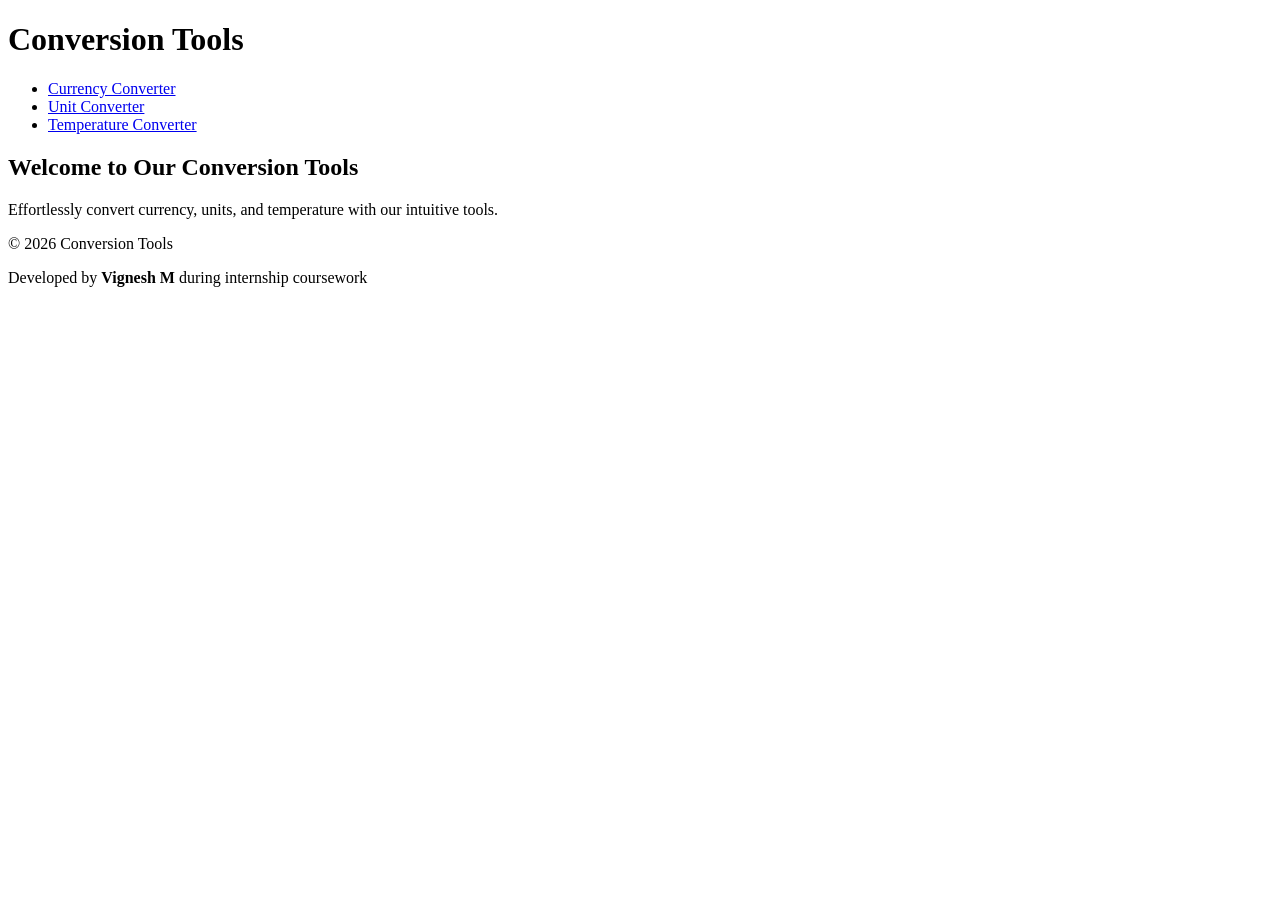
==== index.html @ 39cf265c "index.html" ====
<!DOCTYPE html>
<html lang="en">
<head>
    <meta charset="UTF-8">
    <meta name="viewport" content="width=device-width, initial-scale=1.0">
    <title>IP Conversion Tools</title>
    <link rel="stylesheet" href="Landing.css">
</head>
<body>

<header>
    <h1>Conversion Tools</h1>
    <nav>
        <ul>
            <li><a href="currency_conversion.html">Currency Converter</a></li>
            <li><a href="unit_conversion.html">Unit Converter</a></li>
            <li><a href="temperature_conversion.html">Temperature Converter</a></li>
        </ul>
    </nav>
</header>

<main>
    <section class="welcome">
        <h2>Welcome to Our Conversion Tools</h2>
        <p>Effortlessly convert currency, units, and temperature with our intuitive tools.</p>
    </section>
</main>

<footer class="site-footer">
    <p>&copy; 2026 Conversion Tools</p>
    <p class="credit">Developed by <strong>Vignesh M</strong> during internship coursework</p>
</footer>

</body>
</html>
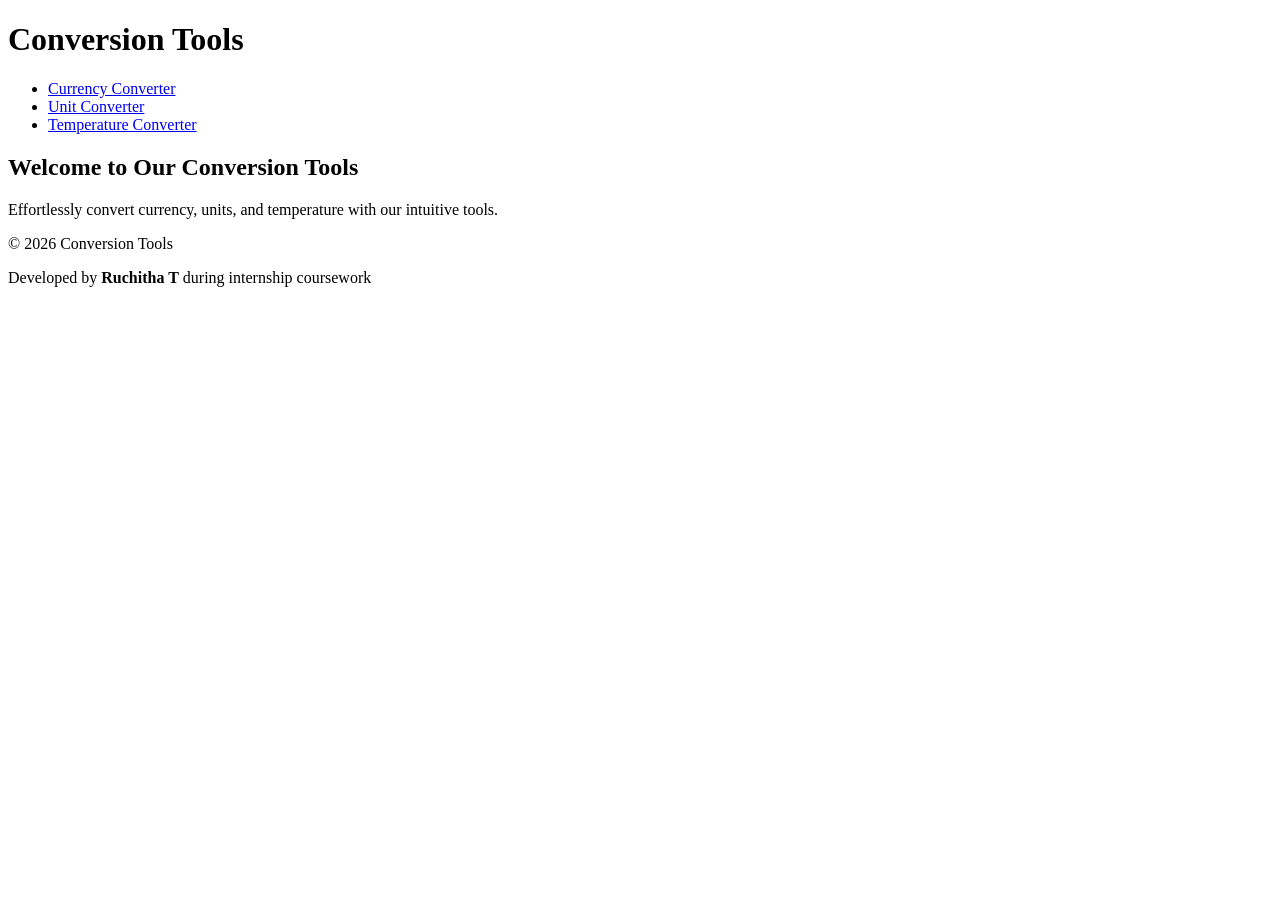
==== commit af5eb427: "Update index.html" ====
--- a/index.html
+++ b/index.html
@@ -28,7 +28,7 @@
 
 <footer class="site-footer">
     <p>&copy; 2026 Conversion Tools</p>
-    <p class="credit">Developed by <strong>Vignesh M</strong> during internship coursework</p>
+    <p class="credit">Developed by <strong>Ruchitha T</strong> during internship coursework</p>
 </footer>
 
 </body>
